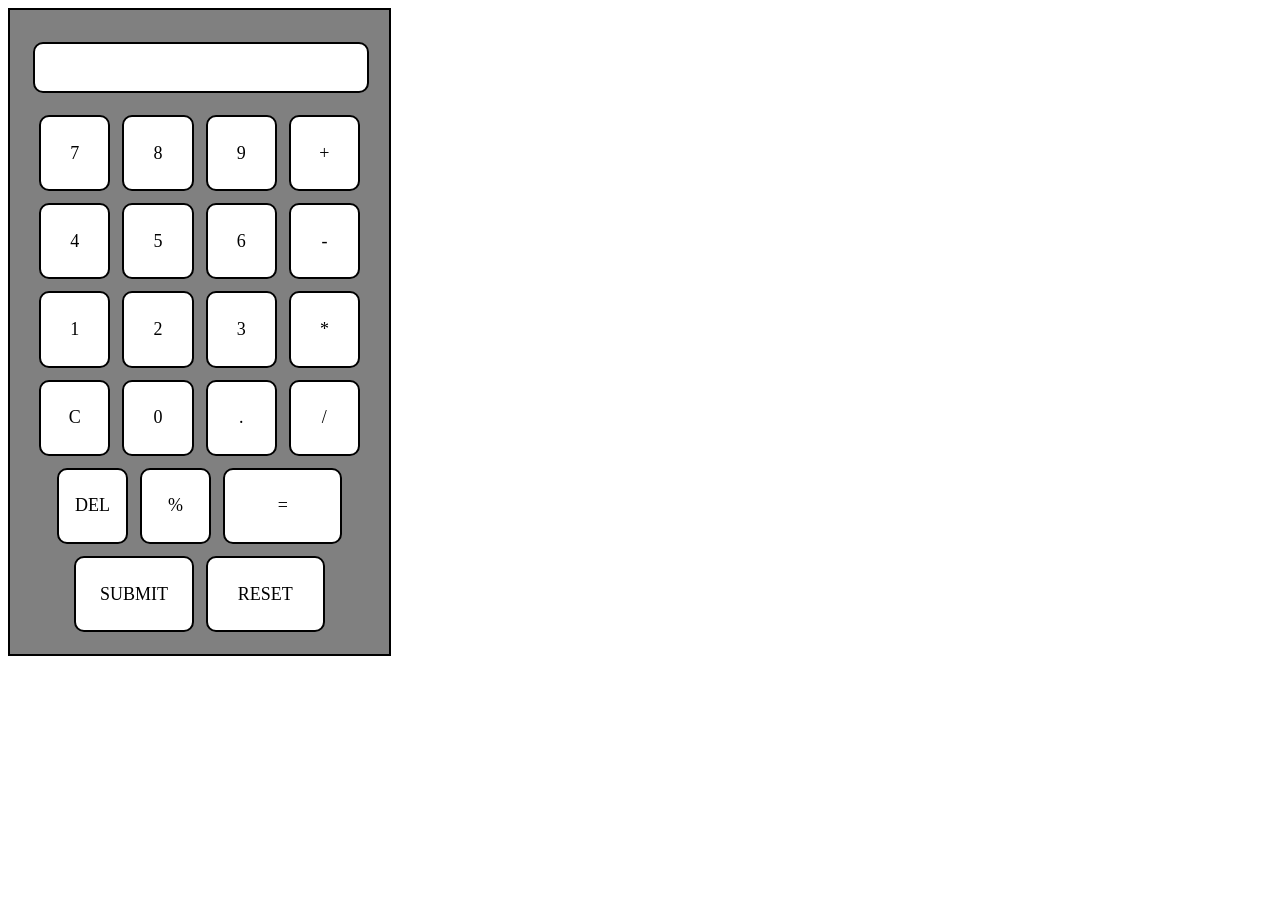
==== index.html @ 0b631822 "version1.0" ====
<!DOCTYPE html>
<html lang="en">
<head>
    <meta charset="UTF-8">
    <meta http-equiv="X-UA-Compatible" content="IE=edge">
    <meta name="viewport" content="width=device-width, initial-scale=1.0">
    <style>
        .cell{
            padding: 1.6rem;
            border: 2px solid black;
            display: flex;
            width: 1rem;
            margin: 6px;
            border-radius: 10px;
            background-color: white;
            display: flex;
            align-items: center;
            justify-content: center;
            font-size: large;
        }
        .celll{
            padding: 1.6rem;
            border: 2px solid black;
            display: flex;
            width: 1rem;
            margin: 6px;
            border-radius: 10px;
            background-color: white;
            display: flex;
            align-items: center;
            justify-content: center;
            font-size: large;

        }

        .operator{
            padding: 1.6rem;
            border: 2px solid black;
            display: flex;
            width: 1rem;
            margin: 6px;
            border-radius: 10px;
            background-color: white;
            display: flex;
            align-items: center;
            justify-content: center;
            font-size: large;

        }
        .cell-1{
            padding: 1rem;
            border: 2px solid black;
            display: flex;
            width: 4rem;
            margin: 2px;
            background-color: white;
            display: flex;
            align-items: center;
            justify-content: center;
            border-radius: 10px;
            font-size: large;
        }

        .row{
            display: flex;
        }

        .outer1{
            border: 2px solid black;
            display: block;
            width: 30%;
            text-align: center;
            display: flex;
            justify-content: center;
            background-color: gray;
            
        }

        #input
        {
            width: 90%;
            padding: 1.2rem;
            margin: 1rem 0;
            border-radius: 10px;
            border: 2px solid black;
            font-size: large;
        }

        #result{
            width: 90%;
            padding: 1rem;
            background-color: white;
            margin: 1rem 0;
            border-radius: 10px;
            border: 2px solid black;

        }





    </style>

    <title>Document</title>
</head>
<body>
    <div class="outer1">
    <div class="outer2" style="padding: 1rem; background-color: gray;">
        <div class="display" >
            <input type="text" id="result" value="" />
        </div>
        <!-- <div class="row" id="result"> -->

        <!-- </div> -->
        <div class="row">
            <div class="cell" id="id7">7</div>
            <div class="cell" id="id8">8</div>
            <div class="cell" id="id9">9</div>
            <div class="operator" id="id+">+</div>

        </div>
        <div class="row">
            <div class="cell" id="id4">4</div>
            <div class="cell" id="id5">5</div>
            <div class="cell" id="id6">6</div>
            <div class="operator" id="id-">-</div>

        </div>
        <div class="row">
            <div class="cell" id="id1">1</div>
            <div class="cell" id="id2">2</div>
            <div class="cell" id="id3">3</div>
            <div class="operator" id="id-">*</div>
        </div>
        <div class="row">
            <div class="cell" id="idC">C</div>
            <div class="cell" id="id0">0</div>
            <div class="cell" id="id.">.</div>
            <div class="operator" id="id/">/</div>
        </div>
        <div class="row" style="display: flex;justify-content: center;">
            <div class="celll" id="iddel">DEL</div>
            <div class="operator" id="id%">%</div>
            <div class="cell" style="width: 4rem" id="equal">=</div>

        </div>
        <div class="row" style="display: flex;justify-content: center;">
            <div class="cell" style="width: 4rem" id="idSubmit">SUBMIT</div>
            <div class="cell" style="width: 4rem" id="idReset">RESET</div>
        </div> 



    </div>
</div>
   


    <script src="https://code.jquery.com/jquery-3.7.0.js" integrity="sha256-JlqSTELeR4TLqP0OG9dxM7yDPqX1ox/HfgiSLBj8+kM=" crossorigin="anonymous"></script>
    <script src="script.js"></script> 
</body>
</html>
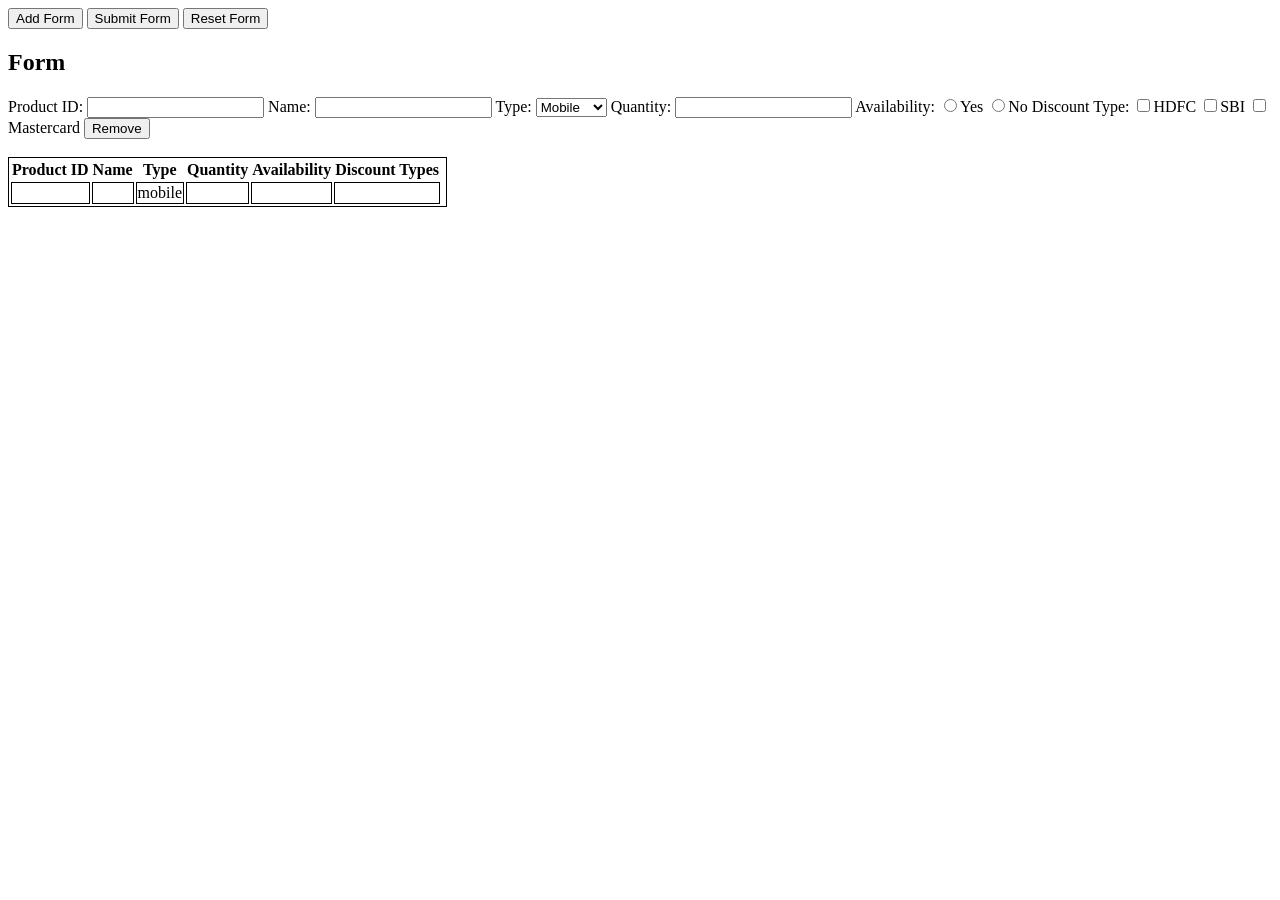
==== commit 87ecfcd1: "first" ====
--- a/index.html
+++ b/index.html
@@ -1,163 +1,91 @@
-<!DOCTYPE html>
-<html lang="en">
+<html>
+<html>
 <head>
-    <meta charset="UTF-8">
-    <meta http-equiv="X-UA-Compatible" content="IE=edge">
-    <meta name="viewport" content="width=device-width, initial-scale=1.0">
-    <style>
-        .cell{
-            padding: 1.6rem;
-            border: 2px solid black;
-            display: flex;
-            width: 1rem;
-            margin: 6px;
-            border-radius: 10px;
-            background-color: white;
-            display: flex;
-            align-items: center;
-            justify-content: center;
-            font-size: large;
-        }
-        .celll{
-            padding: 1.6rem;
-            border: 2px solid black;
-            display: flex;
-            width: 1rem;
-            margin: 6px;
-            border-radius: 10px;
-            background-color: white;
-            display: flex;
-            align-items: center;
-            justify-content: center;
-            font-size: large;
-
-        }
-
-        .operator{
-            padding: 1.6rem;
-            border: 2px solid black;
-            display: flex;
-            width: 1rem;
-            margin: 6px;
-            border-radius: 10px;
-            background-color: white;
-            display: flex;
-            align-items: center;
-            justify-content: center;
-            font-size: large;
-
-        }
-        .cell-1{
-            padding: 1rem;
-            border: 2px solid black;
-            display: flex;
-            width: 4rem;
-            margin: 2px;
-            background-color: white;
-            display: flex;
-            align-items: center;
-            justify-content: center;
-            border-radius: 10px;
-            font-size: large;
-        }
-
-        .row{
-            display: flex;
-        }
-
-        .outer1{
-            border: 2px solid black;
-            display: block;
-            width: 30%;
-            text-align: center;
-            display: flex;
-            justify-content: center;
-            background-color: gray;
-            
-        }
-
-        #input
-        {
-            width: 90%;
-            padding: 1.2rem;
-            margin: 1rem 0;
-            border-radius: 10px;
-            border: 2px solid black;
-            font-size: large;
-        }
-
-        #result{
-            width: 90%;
-            padding: 1rem;
-            background-color: white;
-            margin: 1rem 0;
-            border-radius: 10px;
-            border: 2px solid black;
-
-        }
+  <title>Knockout.js and Require.js Project</title>
+  
+</head>
+<style>
+  tr,td,table{
+    border: 1px solid black;
+  }
+</style>
+<body>
+ 
 
 
 
+    <button data-bind="click: addForm">Add Form</button>
+    <button data-bind="click: submitForm">Submit Form</button>
+    <button data-bind="click: resetForm">Reset Form</button>
+    
+    <div data-bind="foreach: forms">
+      <h2>Form</h2>
+      <label>Product ID: </label>
+      <input type="text" data-bind="value: productId" />
+  
+      <label>Name: </label>
+      <input type="text" data-bind="value: name" />
+  
+      <label>Type: </label>
+      <select data-bind="value: type">
+        <option value="mobile">Mobile</option>
+        <option value="desktop">Desktop</option>
+      </select>
+  
+      <label>Quantity: </label>
+      <input type="number" data-bind="value: quantity" />
+  
+      <label>Availability: </label>
+      <input type="radio" value="yes" data-bind="checked: availability" />Yes
+      <input type="radio" value="no" data-bind="checked: availability" />No
+  
+      <label>Discount Type: </label>
+      <input type="checkbox" value="HDFC" data-bind="checked: discountTypes" />HDFC
+      <input type="checkbox" value="SBI" data-bind="checked: discountTypes" />SBI
+      <input type="checkbox" value="Mastercard" data-bind="checked: discountTypes" />Mastercard
+     
+      <td><button data-bind="click: $parent.removeProduct">Remove</button></td>
+     
+       <br/><br/>
+    </div>
+    <div id="formsContainer" >
 
+      <div id="form-table">
+        <table >
+          <thead>
+            <tr>
+              <th>Product ID</th>
+              <th>Name</th>
+              <th>Type</th>
+              <th>Quantity</th>
+              <th>Availability</th>
+              <th>Discount Types</th>
+              <th></th>
+            </tr>
+          </thead>
+  
+          <tbody data-bind="foreach: forms">
+            <td data-bind="text: productId"></td>
+            <td data-bind="text: name"></td>
+  
+            <td data-bind="text: type"></td>
+  
+  
+            <td data-bind="text: quantity"></td>
+  
+            <td data-bind="text: availability"></td>
+  
+            <td data-bind="text: discountTypes"></td>
+  
+          
+  
+  
+          </tbody>
+  
+        </table>
+  
+      </div>
 
-    </style>
-
-    <title>Document</title>
-</head>
-<body>
-    <div class="outer1">
-    <div class="outer2" style="padding: 1rem; background-color: gray;">
-        <div class="display" >
-            <input type="text" id="result" value="" />
-        </div>
-        <!-- <div class="row" id="result"> -->
-
-        <!-- </div> -->
-        <div class="row">
-            <div class="cell" id="id7">7</div>
-            <div class="cell" id="id8">8</div>
-            <div class="cell" id="id9">9</div>
-            <div class="operator" id="id+">+</div>
-
-        </div>
-        <div class="row">
-            <div class="cell" id="id4">4</div>
-            <div class="cell" id="id5">5</div>
-            <div class="cell" id="id6">6</div>
-            <div class="operator" id="id-">-</div>
-
-        </div>
-        <div class="row">
-            <div class="cell" id="id1">1</div>
-            <div class="cell" id="id2">2</div>
-            <div class="cell" id="id3">3</div>
-            <div class="operator" id="id-">*</div>
-        </div>
-        <div class="row">
-            <div class="cell" id="idC">C</div>
-            <div class="cell" id="id0">0</div>
-            <div class="cell" id="id.">.</div>
-            <div class="operator" id="id/">/</div>
-        </div>
-        <div class="row" style="display: flex;justify-content: center;">
-            <div class="celll" id="iddel">DEL</div>
-            <div class="operator" id="id%">%</div>
-            <div class="cell" style="width: 4rem" id="equal">=</div>
-
-        </div>
-        <div class="row" style="display: flex;justify-content: center;">
-            <div class="cell" style="width: 4rem" id="idSubmit">SUBMIT</div>
-            <div class="cell" style="width: 4rem" id="idReset">RESET</div>
-        </div> 
-
-
-
-    </div>
-</div>
-   
-
-
-    <script src="https://code.jquery.com/jquery-3.7.0.js" integrity="sha256-JlqSTELeR4TLqP0OG9dxM7yDPqX1ox/HfgiSLBj8+kM=" crossorigin="anonymous"></script>
-    <script src="script.js"></script> 
+  <script data-main="scripts/main" src="scripts/require.js"></script>
 </body>
 </html>
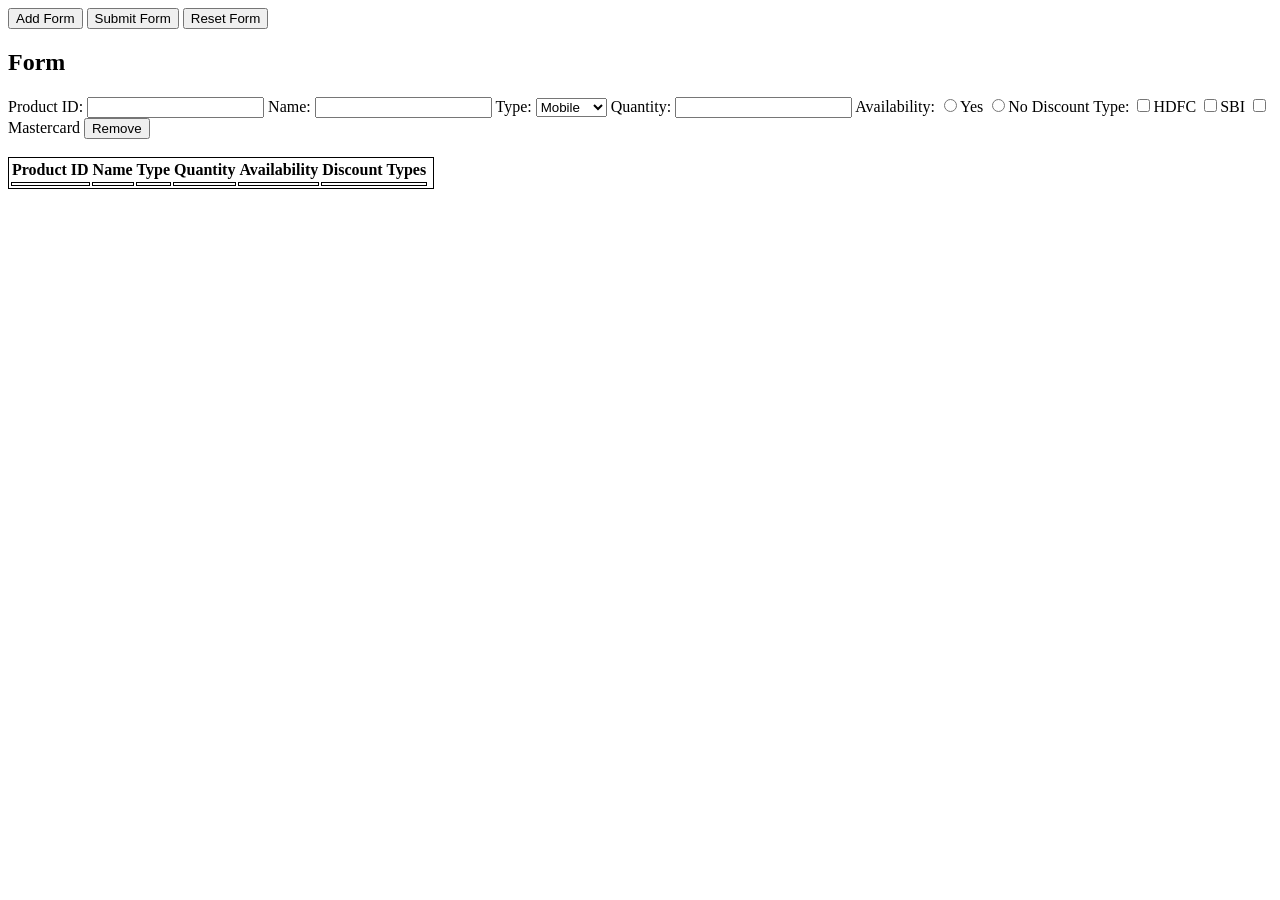
==== commit 2ec8e41c: "third" ====
--- a/index.html
+++ b/index.html
@@ -1,91 +1,96 @@
 <html>
 <html>
+
 <head>
   <title>Knockout.js and Require.js Project</title>
-  
+
 </head>
 <style>
-  tr,td,table{
+  tr,
+  td,
+  table {
     border: 1px solid black;
   }
 </style>
+
 <body>
- 
 
 
 
-    <button data-bind="click: addForm">Add Form</button>
-    <button data-bind="click: submitForm">Submit Form</button>
-    <button data-bind="click: resetForm">Reset Form</button>
-    
-    <div data-bind="foreach: forms">
-      <h2>Form</h2>
-      <label>Product ID: </label>
-      <input type="text" data-bind="value: productId" />
-  
-      <label>Name: </label>
-      <input type="text" data-bind="value: name" />
-  
-      <label>Type: </label>
-      <select data-bind="value: type">
-        <option value="mobile">Mobile</option>
-        <option value="desktop">Desktop</option>
-      </select>
-  
-      <label>Quantity: </label>
-      <input type="number" data-bind="value: quantity" />
-  
-      <label>Availability: </label>
-      <input type="radio" value="yes" data-bind="checked: availability" />Yes
-      <input type="radio" value="no" data-bind="checked: availability" />No
-  
-      <label>Discount Type: </label>
-      <input type="checkbox" value="HDFC" data-bind="checked: discountTypes" />HDFC
-      <input type="checkbox" value="SBI" data-bind="checked: discountTypes" />SBI
-      <input type="checkbox" value="Mastercard" data-bind="checked: discountTypes" />Mastercard
-     
-      <td><button data-bind="click: $parent.removeProduct">Remove</button></td>
-     
-       <br/><br/>
+
+  <button data-bind="click: addForm">Add Form</button>
+  <button data-bind="click: submitForm">Submit Form</button>
+  <button data-bind="click: resetForm">Reset Form</button>
+
+  <div data-bind="foreach: forms">
+    <h2>Form</h2>
+    <label>Product ID: </label>
+    <input type="text" data-bind="value: productId" />
+
+    <label>Name: </label>
+    <input type="text" data-bind="value: productName" />
+
+    <label>Type: </label>
+    <select data-bind="value: productType">
+      <option value="mobile">Mobile</option>
+      <option value="desktop">Desktop</option>
+    </select>
+
+    <label>Quantity: </label>
+    <input type="number" data-bind="value: productQuantity" />
+
+    <label>Availability: </label>
+    <input type="radio" value="yes" data-bind="checked: availability" />Yes
+    <input type="radio" value="no" data-bind="checked: availability" />No
+
+    <label>Discount Type: </label>
+    <input type="checkbox" value="HDFC" data-bind="checked: discountTypes" />HDFC
+    <input type="checkbox" value="SBI" data-bind="checked: discountTypes" />SBI
+    <input type="checkbox" value="Mastercard" data-bind="checked: discountTypes" />Mastercard
+
+    <td><button data-bind="click: $parent.removeProduct">Remove</button></td>
+
+    <br /><br />
+  </div>
+  <div id="formsContainer">
+
+    <div id="form-table">
+      <table>
+        <thead>
+          <tr>
+            <th>Product ID</th>
+            <th>Name</th>
+            <th>Type</th>
+            <th>Quantity</th>
+            <th>Availability</th>
+            <th>Discount Types</th>
+            <th></th>
+          </tr>
+        </thead>
+
+        <tbody data-bind="foreach: forms">
+          <td data-bind="text: productId"></td>
+          <td data-bind="text: productName"></td>
+
+          <td data-bind="text: productType"></td>
+
+
+          <td data-bind="text: productQuantity"></td>
+
+          <td data-bind="text: productAvailability"></td>
+
+          <td data-bind="text: discountTypes"></td>
+
+
+
+
+        </tbody>
+
+      </table>
+
     </div>
-    <div id="formsContainer" >
 
-      <div id="form-table">
-        <table >
-          <thead>
-            <tr>
-              <th>Product ID</th>
-              <th>Name</th>
-              <th>Type</th>
-              <th>Quantity</th>
-              <th>Availability</th>
-              <th>Discount Types</th>
-              <th></th>
-            </tr>
-          </thead>
-  
-          <tbody data-bind="foreach: forms">
-            <td data-bind="text: productId"></td>
-            <td data-bind="text: name"></td>
-  
-            <td data-bind="text: type"></td>
-  
-  
-            <td data-bind="text: quantity"></td>
-  
-            <td data-bind="text: availability"></td>
-  
-            <td data-bind="text: discountTypes"></td>
-  
-          
-  
-  
-          </tbody>
-  
-        </table>
-  
-      </div>
+    <script data-main="scripts/main" src="scripts/require.js"></script>
+</body>
 
-  <script data-main="scripts/main" src="scripts/require.js"></script>
-</body>
 </html>
